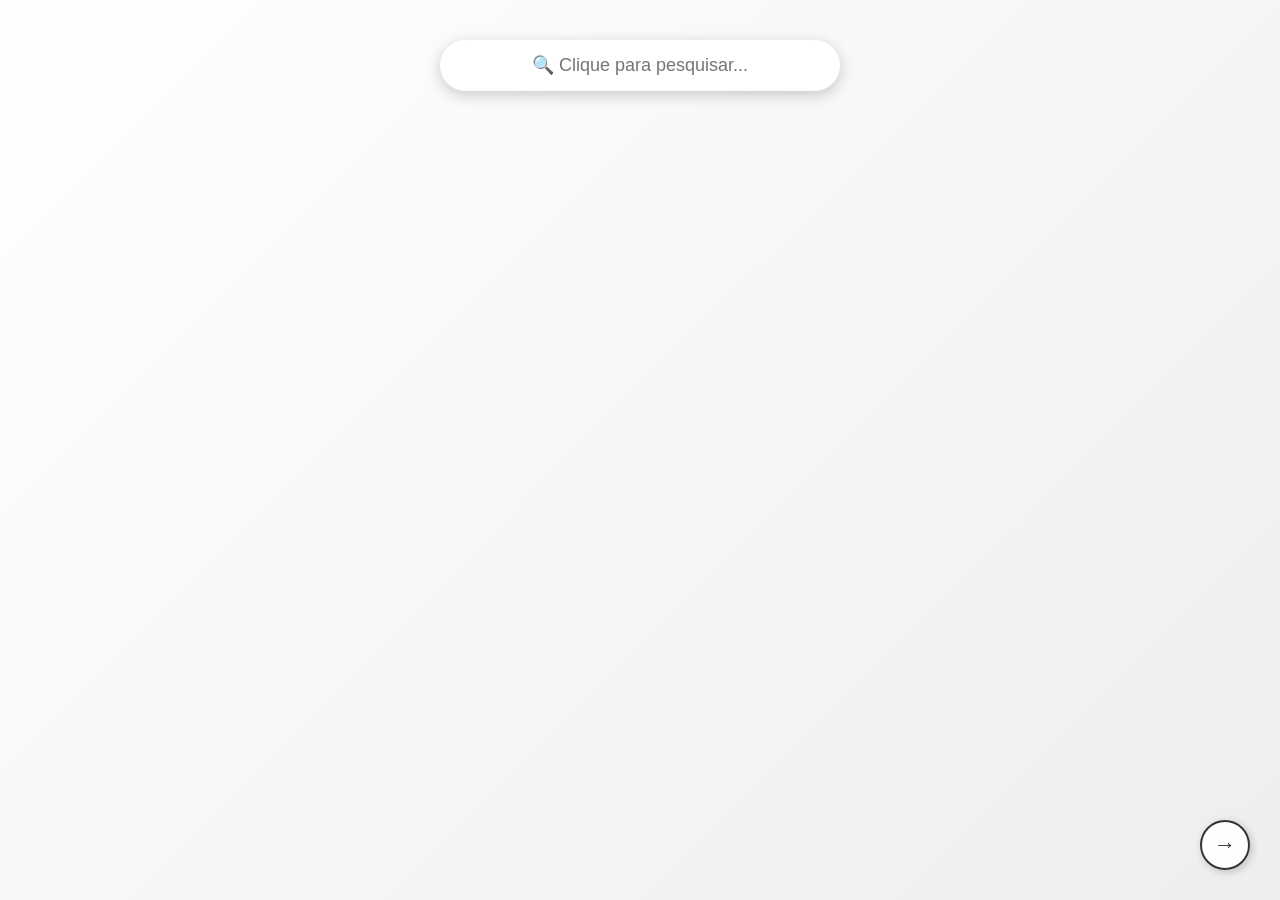
==== assets/pages/abr-jun.html @ cf1f835e "feat: Versão final" ====
<!DOCTYPE html>
<html lang="pt-BR">
<head>
    <meta charset="UTF-8">
    <meta name="viewport" content="width=device-width, initial-scale=1.0">
    <title>Nosso 4º Trimestre</title>
    <link rel="stylesheet" href="/assets/css/style-abr.css">
</head>
<body>
    <div class="container">
        <div class="search-container">
            <input type="text" id="searchInput" placeholder="🔍 Clique para pesquisar..." readonly>
            
            <div class="options-dropdown" id="optionsDropdown">
                <div class="option-item" onclick="selectOption('VMZ e Nikmouu - Ainda Te Amo', 'nature')">
                    <span class="option-icon">🫶</span>
                    <span>VMZ e Nikmouu - Ainda Te Amo</span>
                </div>
                <div class="option-item" onclick="selectOption('Bruno Mars - Risk It All', 'tech')">
                    <span class="option-icon">😍</span>
                    <span>Bruno Mars - Risk It All</span>
                </div>
                <div class="option-item" onclick="selectOption('Joji - Like You Do', 'music')">
                    <span class="option-icon">👩‍❤️‍👨</span>
                    <span>Joji - Like You Do</span>
                </div>
                <div class="option-item" onclick="selectOption('Wilian Nascimento - Era Você', 'travel')">
                    <span class="option-icon">🫵</span>
                    <span>Wilian Nascimento - Era Você</span>
                </div>
                <div class="option-item" onclick="selectOption('Cael Gomess - Louco por Você', 'food')">
                    <span class="option-icon">😻</span>
                    <span>Cael Gomess - Louco por Você</span>
                </div>
                <div class="option-item" onclick="selectOption('Cassiane - O Tempo Não Pode Apagar', 'art')">
                    <span class="option-icon">💍</span>
                    <span>Cassiane - O Tempo Não Pode Apagar</span>
                </div>
            </div>
        </div>
        
        <div id="imagesContainer"></div>
    </div>
    
    <audio id="audioPlayer" loop style="display: none;"></audio>

    <a href="/assets/pages/now-4ever.html" class="anchor-btn" title="Próxima página"><span class="arrow">→</span></a>

    <script lang="javascript" src="/assets/script.js"></script>
</body>
</html>
---- assets/css/style-abr.css ----
* {
    margin: 0;
    padding: 0;
    box-sizing: border-box;
}

body {
    font-family: 'Segoe UI', Tahoma, Geneva, Verdana, sans-serif;
    background: linear-gradient(135deg, #ffffff 0%, #eeeeee 100%);
    min-height: 100vh;
    padding: 20px;
}

.container {
    max-width: 1200px;
    margin: 0 auto;
}

.search-container {
    position: relative;
    display: flex;
    justify-content: center;
    margin-bottom: 40px;
    padding-top: 20px;
}

#searchInput {
    width: 400px;
    padding: 15px 25px;
    font-size: 18px;
    border: none;
    border-radius: 50px;
    box-shadow: 0 4px 15px rgba(0,0,0,0.2);
    cursor: pointer;
    background: white;
    color: #666;
    text-align: center;
    outline: none;
    transition: all 0.3s ease;
}

#searchInput:hover:not(:disabled) {
    box-shadow: 0 6px 20px rgba(0,0,0,0.3);
    transform: translateY(-2px);
}

#searchInput:disabled {
    opacity: 0.6;
    cursor: not-allowed;
}

.options-dropdown {
    position: absolute;
    top: 80px;
    left: 50%;
    transform: translateX(-50%);
    background: white;
    border-radius: 15px;
    box-shadow: 0 10px 30px rgba(0,0,0,0.3);
    width: 400px;
    overflow: hidden;
    display: none;
    z-index: 1000;
    animation: slideDown 0.3s ease;
}

@keyframes slideDown {
    from {
        opacity: 0;
        transform: translateX(-50%) translateY(-10px);
    }
    to {
        opacity: 1;
        transform: translateX(-50%) translateY(0);
    }
}

.option-item {
    padding: 15px 25px;
    cursor: pointer;
    transition: all 0.2s;
    border-bottom: 1px solid #f0f0f0;
    display: flex;
    align-items: center;
    gap: 10px;
}

.option-item:last-child {
    border-bottom: none;
}

.option-item:hover {
    background: #f8f9ff;
    padding-left: 30px;
}

.option-icon {
    font-size: 20px;
}

#imagesContainer {
    display: grid;
    grid-template-columns: repeat(2, 1fr);
    gap: 15px;
    max-width: 900px;
    margin: 20px auto;
    padding: 10px;
}

.image-card {
    border-radius: 10px;
    overflow: hidden;
    box-shadow: 0 2px 8px rgba(0,0,0,0.1);
    cursor: pointer;
    transition: transform 0.2s;
}

.image-card:hover {
    transform: translateY(-3px);
    box-shadow: 0 4px 12px rgba(0,0,0,0.15);
}

.image-card img {
    width: 100%;
    height: auto;
    object-fit: contain;
    display: block;
}

.text-overlay {
    position: fixed;
    top: 0;
    left: 0;
    width: 100%;
    height: 100%;
    background: rgba(0, 0, 0, 0.85);
    display: flex;
    align-items: center;
    justify-content: center;
    z-index: 10000;
    opacity: 0;
    pointer-events: none;
    transition: opacity 0.5s ease;
    cursor: pointer;
}

.text-overlay.show {
    opacity: 1;
    pointer-events: auto;
}

.big-text {
    font-size: 8vw;
    font-weight: bold;
    text-align: center;
    padding: 20px;
    text-shadow: 0 0 30px rgba(255, 255, 255, 0.3);
    animation: pulse 2s ease-in-out infinite;
    max-width: 90%;
    line-height: 1.2;
}

@keyframes pulse {
    0%, 100% {
        transform: scale(1);
    }
    50% {
        transform: scale(1.05);
    }
}

@media (max-width: 768px) {
    #searchInput, .options-dropdown {
        width: 90%;
    }
    
    .big-text {
        font-size: 12vw;
    }
}

@media (max-width: 480px) {
    .big-text {
        font-size: 14vw;
    }
}

.anchor-btn {
    position: fixed;
    bottom: 30px;
    right: 30px;
    width: 50px;
    height: 50px;
    background: rgba(255, 255, 255, 0.9);
    border: 2px solid #333;
    border-radius: 50%;
    display: flex;
    align-items: center;
    justify-content: center;
    text-decoration: none;
    color: #333;
    font-size: 22px;
    font-weight: bold;
    cursor: pointer;
    transition: all 0.3s ease;
    box-shadow: 2px 2px 8px rgba(0, 0, 0, 0.2);
    z-index: 100;
}

.anchor-btn:hover {
    background: #ff6b9d;
    color: white;
    border-color: #ff6b9d;
    transform: scale(1.15) translateX(5px);
    box-shadow: 3px 3px 12px rgba(255, 107, 157, 0.5);
}

.anchor-btn:active {
    transform: scale(0.95);
}

.arrow {
    display: inline-block;
    transition: transform 0.3s ease;
}

.anchor-btn:hover .arrow {
    transform: translateX(3px);
}
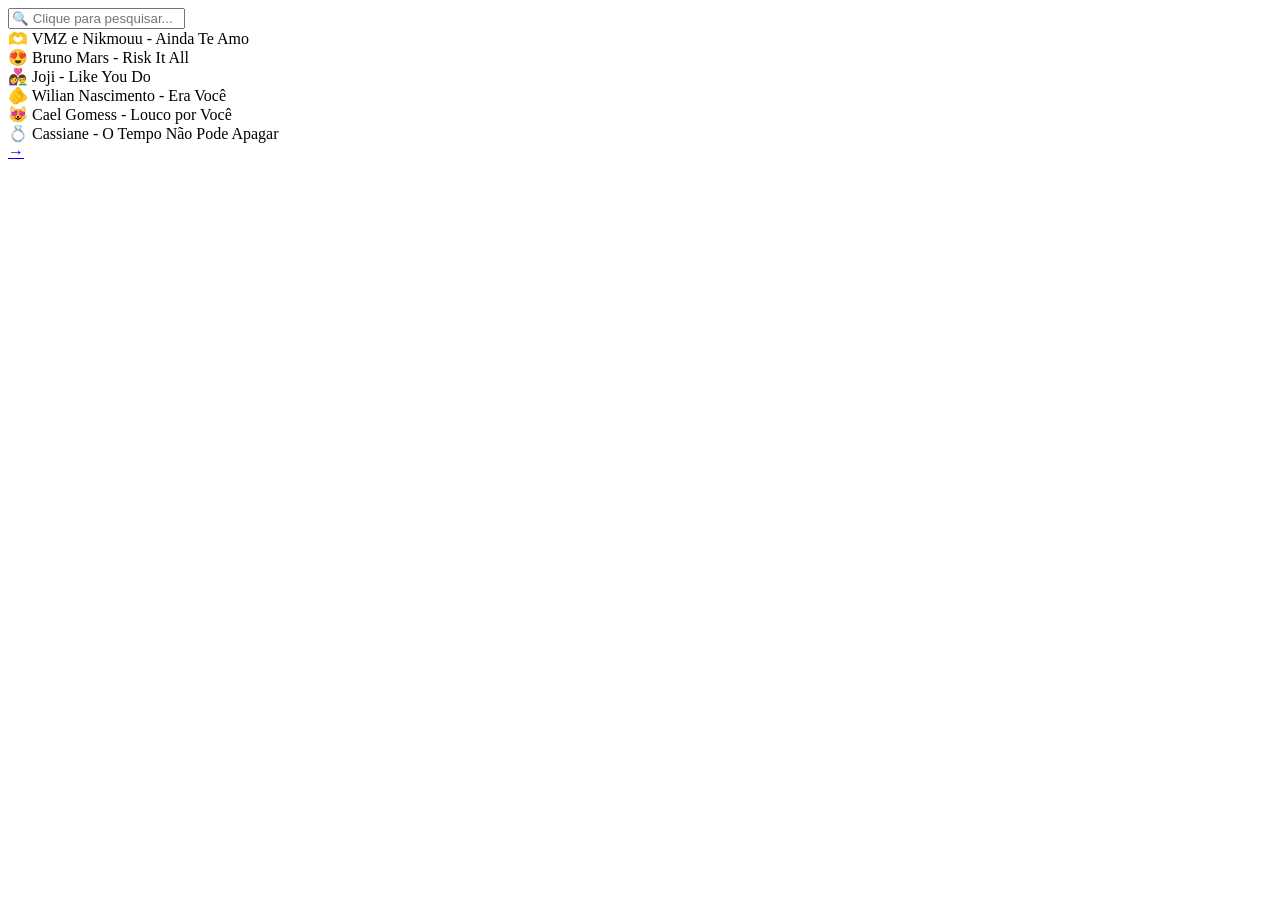
==== commit e5939d21: "feat: pfv, que o erro seja corrigido" ====
--- a/assets/pages/abr-jun.html
+++ b/assets/pages/abr-jun.html
@@ -4,7 +4,7 @@
     <meta charset="UTF-8">
     <meta name="viewport" content="width=device-width, initial-scale=1.0">
     <title>Nosso 4º Trimestre</title>
-    <link rel="stylesheet" href="/assets/css/style-abr.css">
+    <link rel="stylesheet" href="./assets/css/style-abr.css">
 </head>
 <body>
     <div class="container">
@@ -44,8 +44,8 @@
     
     <audio id="audioPlayer" loop style="display: none;"></audio>
 
-    <a href="/assets/pages/now-4ever.html" class="anchor-btn" title="Próxima página"><span class="arrow">→</span></a>
+    <a href="./assets/pages/now-4ever.html" class="anchor-btn" title="Próxima página"><span class="arrow">→</span></a>
 
-    <script lang="javascript" src="/assets/script.js"></script>
+    <script lang="javascript" src="./assets/script.js"></script>
 </body>
 </html>
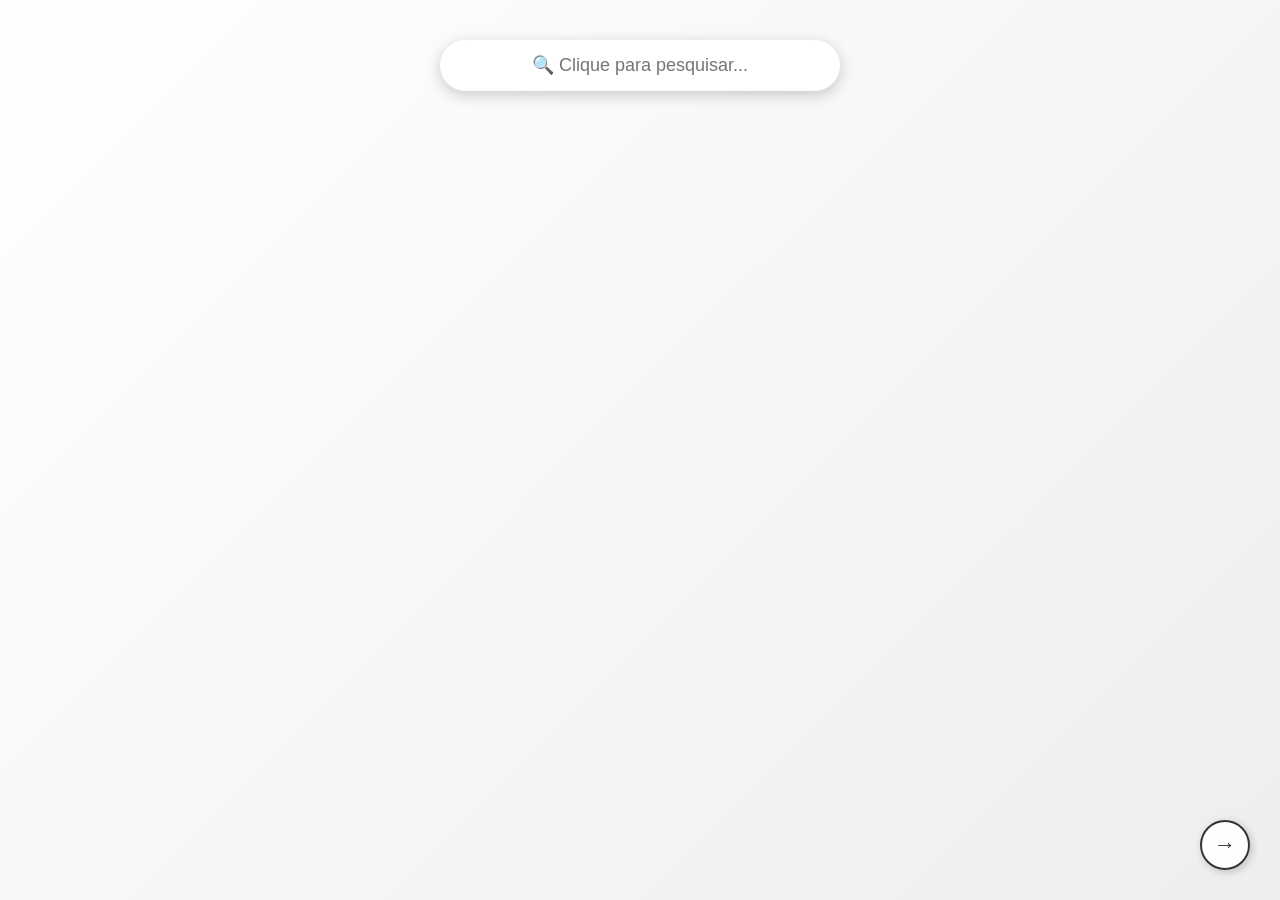
==== commit 0491cab1: "feat: Caminhos concertados, audios disponiveis e assets organizados." ====
--- a/assets/pages/abr-jun.html
+++ b/assets/pages/abr-jun.html
@@ -4,7 +4,7 @@
     <meta charset="UTF-8">
     <meta name="viewport" content="width=device-width, initial-scale=1.0">
     <title>Nosso 4º Trimestre</title>
-    <link rel="stylesheet" href="./assets/css/style-abr.css">
+    <link rel="stylesheet" href="../css/style-abr.css">
 </head>
 <body>
     <div class="container">
@@ -44,8 +44,8 @@
     
     <audio id="audioPlayer" loop style="display: none;"></audio>
 
-    <a href="./assets/pages/now-4ever.html" class="anchor-btn" title="Próxima página"><span class="arrow">→</span></a>
+    <a href="../pages/now-4ever.html" class="anchor-btn" title="Próxima página"><span class="arrow">→</span></a>
 
-    <script lang="javascript" src="./assets/script.js"></script>
+    <script lang="javascript" src="../script.js"></script>
 </body>
 </html>
--- a/assets/css/style-abr.css
+++ b/assets/css/style-abr.css
@@ -0,0 +1,229 @@
+* {
+    margin: 0;
+    padding: 0;
+    box-sizing: border-box;
+}
+
+body {
+    font-family: 'Segoe UI', Tahoma, Geneva, Verdana, sans-serif;
+    background: linear-gradient(135deg, #ffffff 0%, #eeeeee 100%);
+    min-height: 100vh;
+    padding: 20px;
+}
+
+.container {
+    max-width: 1200px;
+    margin: 0 auto;
+}
+
+.search-container {
+    position: relative;
+    display: flex;
+    justify-content: center;
+    margin-bottom: 40px;
+    padding-top: 20px;
+}
+
+#searchInput {
+    width: 400px;
+    padding: 15px 25px;
+    font-size: 18px;
+    border: none;
+    border-radius: 50px;
+    box-shadow: 0 4px 15px rgba(0,0,0,0.2);
+    cursor: pointer;
+    background: white;
+    color: #666;
+    text-align: center;
+    outline: none;
+    transition: all 0.3s ease;
+}
+
+#searchInput:hover:not(:disabled) {
+    box-shadow: 0 6px 20px rgba(0,0,0,0.3);
+    transform: translateY(-2px);
+}
+
+#searchInput:disabled {
+    opacity: 0.6;
+    cursor: not-allowed;
+}
+
+.options-dropdown {
+    position: absolute;
+    top: 80px;
+    left: 50%;
+    transform: translateX(-50%);
+    background: white;
+    border-radius: 15px;
+    box-shadow: 0 10px 30px rgba(0,0,0,0.3);
+    width: 400px;
+    overflow: hidden;
+    display: none;
+    z-index: 1000;
+    animation: slideDown 0.3s ease;
+}
+
+@keyframes slideDown {
+    from {
+        opacity: 0;
+        transform: translateX(-50%) translateY(-10px);
+    }
+    to {
+        opacity: 1;
+        transform: translateX(-50%) translateY(0);
+    }
+}
+
+.option-item {
+    padding: 15px 25px;
+    cursor: pointer;
+    transition: all 0.2s;
+    border-bottom: 1px solid #f0f0f0;
+    display: flex;
+    align-items: center;
+    gap: 10px;
+}
+
+.option-item:last-child {
+    border-bottom: none;
+}
+
+.option-item:hover {
+    background: #f8f9ff;
+    padding-left: 30px;
+}
+
+.option-icon {
+    font-size: 20px;
+}
+
+#imagesContainer {
+    display: grid;
+    grid-template-columns: repeat(2, 1fr);
+    gap: 15px;
+    max-width: 900px;
+    margin: 20px auto;
+    padding: 10px;
+}
+
+.image-card {
+    border-radius: 10px;
+    overflow: hidden;
+    box-shadow: 0 2px 8px rgba(0,0,0,0.1);
+    cursor: pointer;
+    transition: transform 0.2s;
+}
+
+.image-card:hover {
+    transform: translateY(-3px);
+    box-shadow: 0 4px 12px rgba(0,0,0,0.15);
+}
+
+.image-card img {
+    width: 100%;
+    height: auto;
+    object-fit: contain;
+    display: block;
+}
+
+.text-overlay {
+    position: fixed;
+    top: 0;
+    left: 0;
+    width: 100%;
+    height: 100%;
+    background: rgba(0, 0, 0, 0.85);
+    display: flex;
+    align-items: center;
+    justify-content: center;
+    z-index: 10000;
+    opacity: 0;
+    pointer-events: none;
+    transition: opacity 0.5s ease;
+    cursor: pointer;
+}
+
+.text-overlay.show {
+    opacity: 1;
+    pointer-events: auto;
+}
+
+.big-text {
+    font-size: 8vw;
+    font-weight: bold;
+    text-align: center;
+    padding: 20px;
+    text-shadow: 0 0 30px rgba(255, 255, 255, 0.3);
+    animation: pulse 2s ease-in-out infinite;
+    max-width: 90%;
+    line-height: 1.2;
+}
+
+@keyframes pulse {
+    0%, 100% {
+        transform: scale(1);
+    }
+    50% {
+        transform: scale(1.05);
+    }
+}
+
+@media (max-width: 768px) {
+    #searchInput, .options-dropdown {
+        width: 90%;
+    }
+    
+    .big-text {
+        font-size: 12vw;
+    }
+}
+
+@media (max-width: 480px) {
+    .big-text {
+        font-size: 14vw;
+    }
+}
+
+.anchor-btn {
+    position: fixed;
+    bottom: 30px;
+    right: 30px;
+    width: 50px;
+    height: 50px;
+    background: rgba(255, 255, 255, 0.9);
+    border: 2px solid #333;
+    border-radius: 50%;
+    display: flex;
+    align-items: center;
+    justify-content: center;
+    text-decoration: none;
+    color: #333;
+    font-size: 22px;
+    font-weight: bold;
+    cursor: pointer;
+    transition: all 0.3s ease;
+    box-shadow: 2px 2px 8px rgba(0, 0, 0, 0.2);
+    z-index: 100;
+}
+
+.anchor-btn:hover {
+    background: #ff6b9d;
+    color: white;
+    border-color: #ff6b9d;
+    transform: scale(1.15) translateX(5px);
+    box-shadow: 3px 3px 12px rgba(255, 107, 157, 0.5);
+}
+
+.anchor-btn:active {
+    transform: scale(0.95);
+}
+
+.arrow {
+    display: inline-block;
+    transition: transform 0.3s ease;
+}
+
+.anchor-btn:hover .arrow {
+    transform: translateX(3px);
+}
